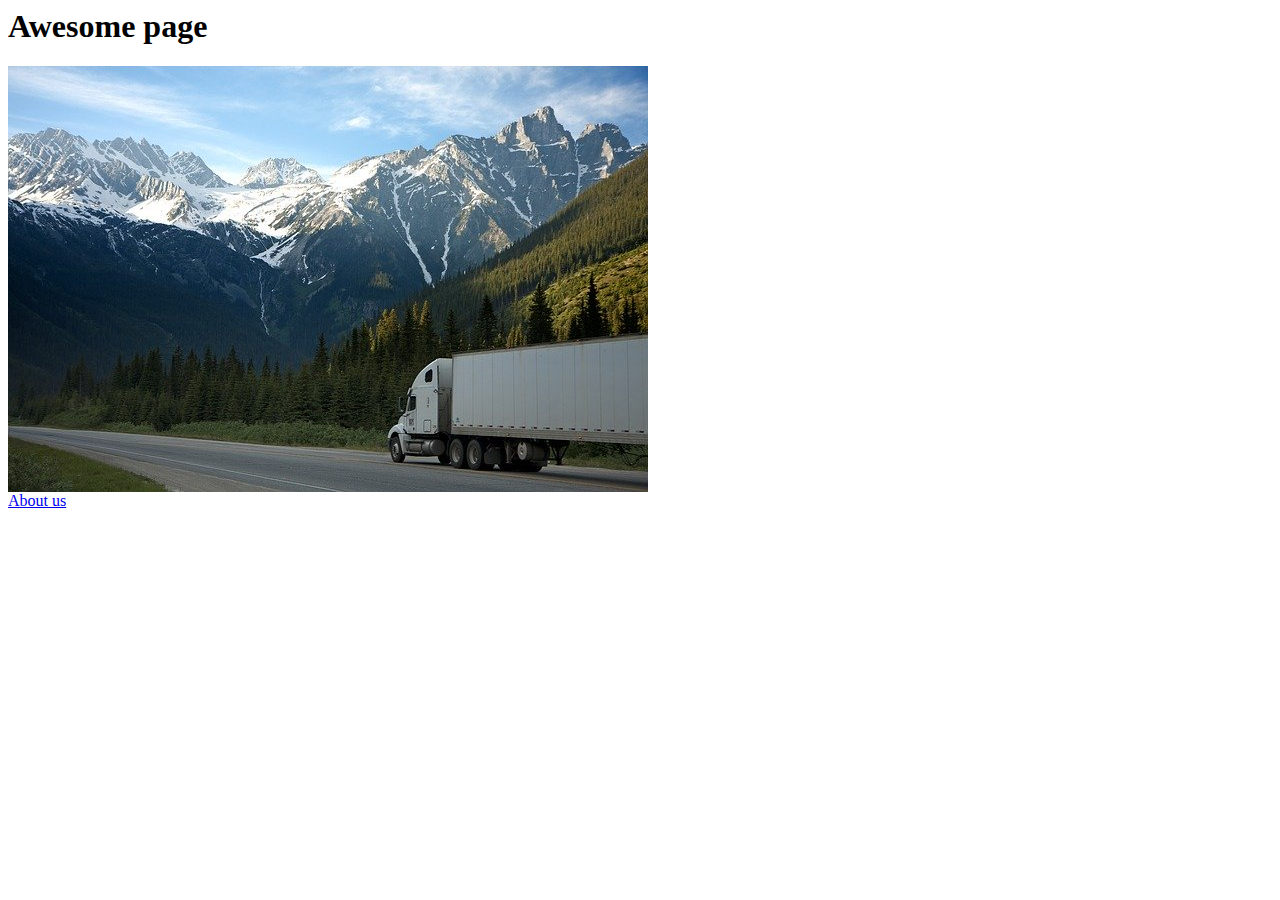
==== index.html @ 6f0e62d3 "Initial commit" ====
<html>
    <head>
        <title>This is going to be a title</title>
        <meta charset="utf-8">
        <link rel="stylesheet" href="styles/style.css">
    </head>
    <body>
        <h1>Awesome page</h1>
        <img src="/truck-2677373_640.jpg" alt="truck"> <br>
        <a href="/about.html">About us</a>
    </body>
</html>
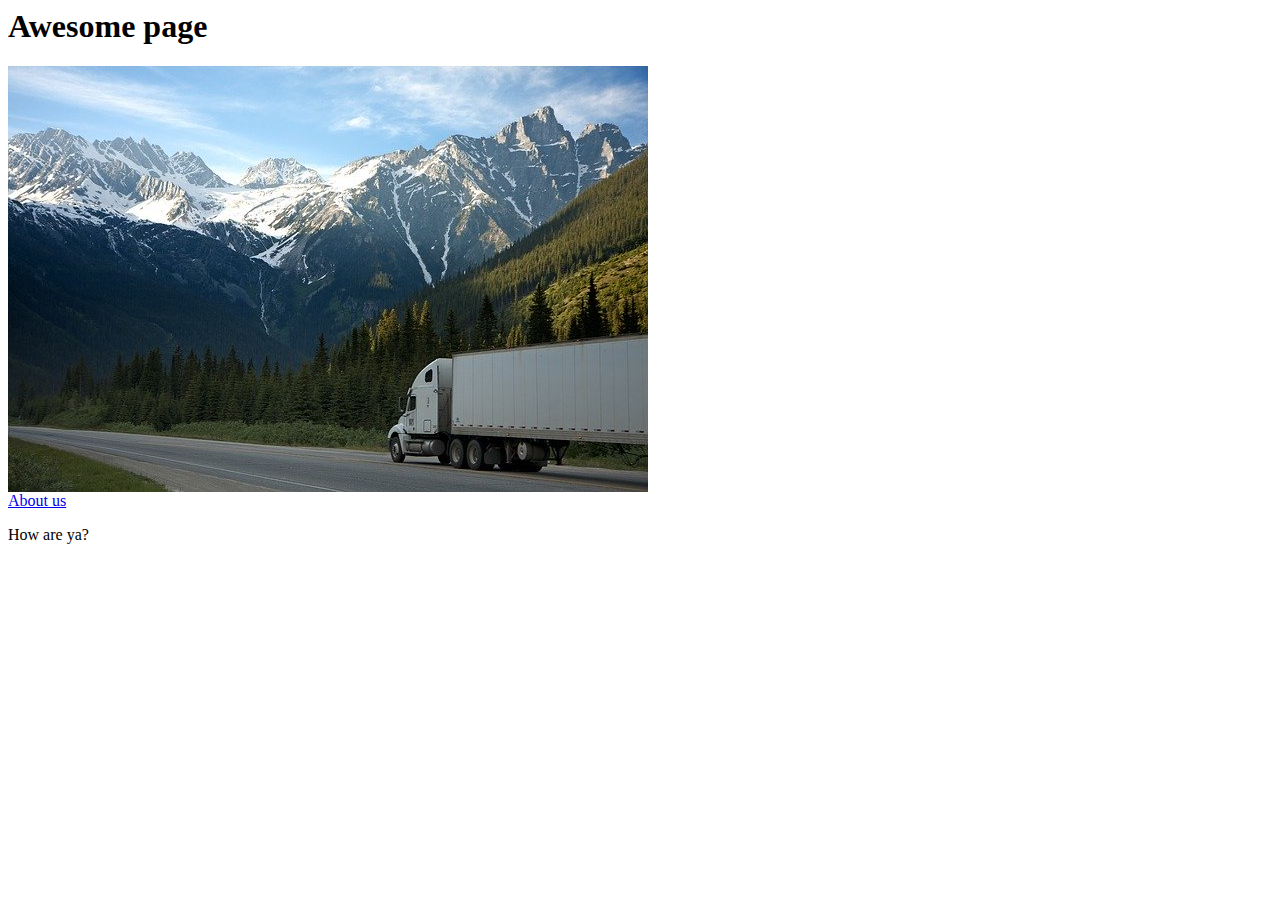
==== commit 6fd23d33: "added more details to index page" ====
--- a/index.html
+++ b/index.html
@@ -8,5 +8,6 @@
         <h1>Awesome page</h1>
         <img src="/truck-2677373_640.jpg" alt="truck"> <br>
         <a href="/about.html">About us</a>
+        <p>How are ya?</p>
     </body>
 </html>